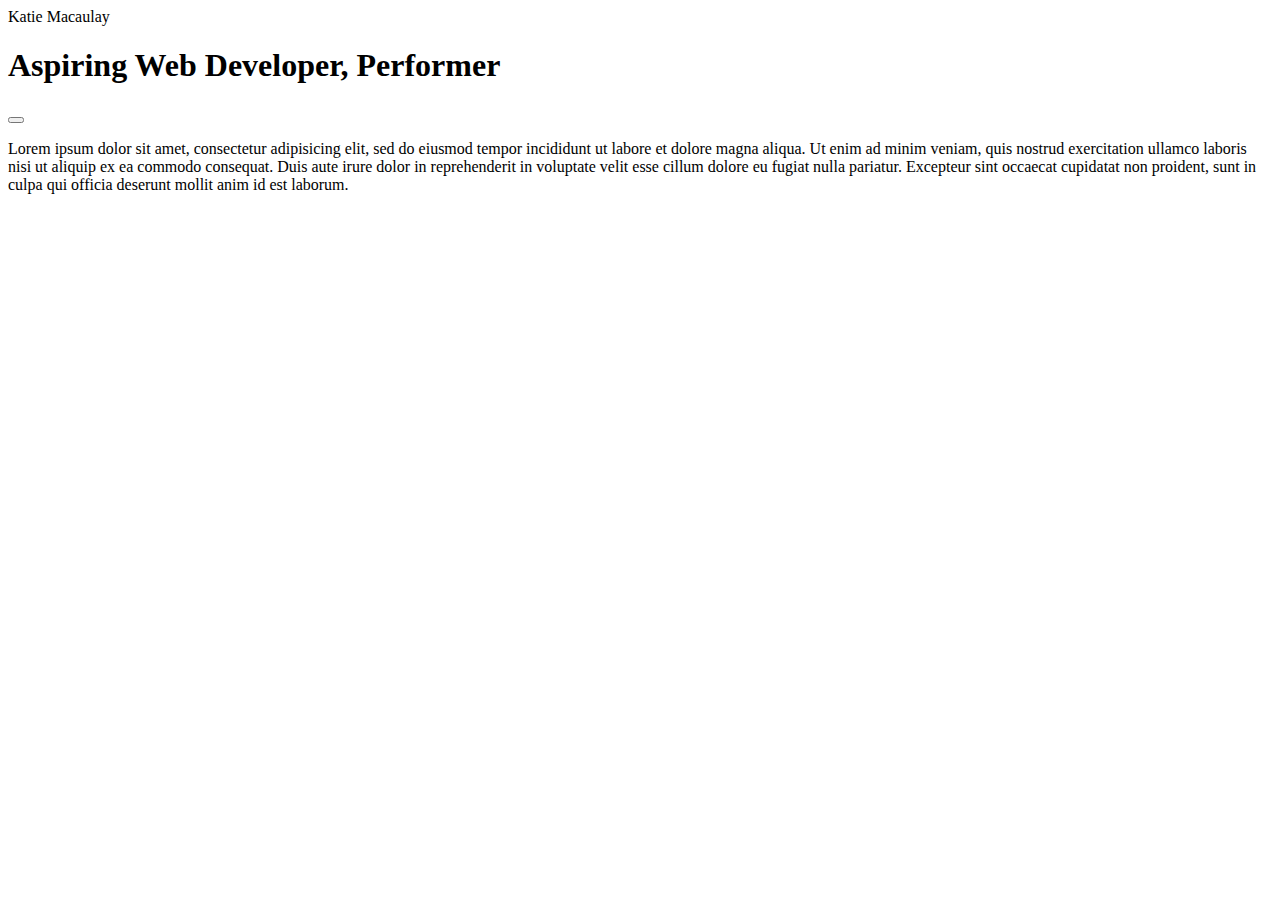
==== 02week/bio/index.html @ 9b2404f7 "first bio branch" ====
<!DOCTYPE html>
<html lang="en" dir="ltr">
  <head>
    <meta charset="utf-8">
    <title>Katie Macaulay Bio</title>
    <link href="https://fonts.googleapis.com/css?family=Cabin" rel="stylesheet">
  </head>
  <body>
    <header>
      Katie Macaulay
    </header>
    <h1>Aspiring Web Developer, Performer</h1>
    <div>
      <aside>
        <button type="button" name="button"></button>
      </aside>
      <p>
        Lorem ipsum dolor sit amet, consectetur adipisicing elit, sed do eiusmod tempor incididunt ut labore et dolore magna aliqua. Ut enim ad minim veniam, quis nostrud exercitation ullamco laboris nisi ut aliquip ex ea commodo consequat. Duis aute irure dolor in reprehenderit in voluptate velit esse cillum dolore eu fugiat nulla pariatur. Excepteur sint occaecat cupidatat non proident, sunt in culpa qui officia deserunt mollit anim id est laborum.
      </p>
    </div>
  </body>
</html>
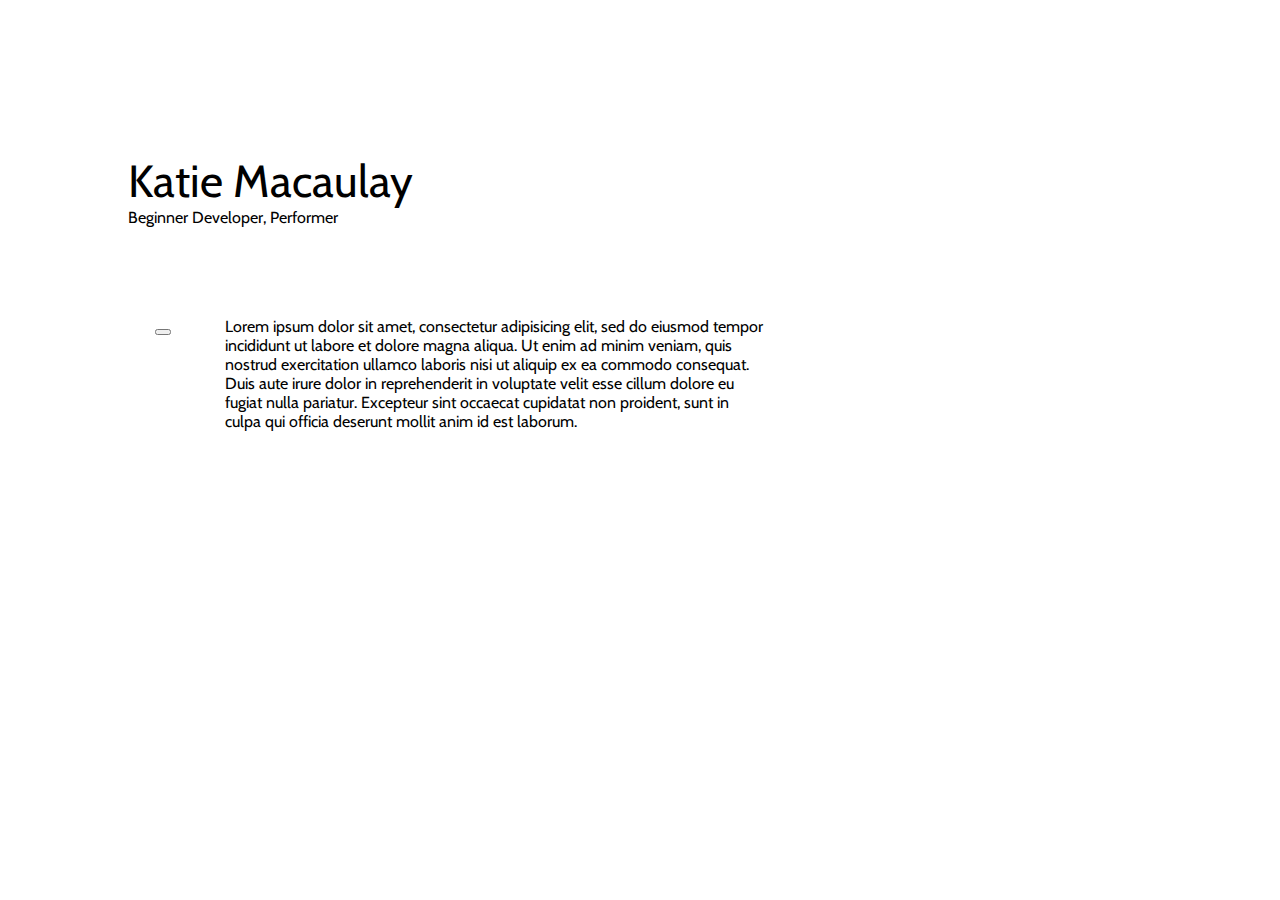
==== commit 1ca4b26e: "first bio;background/transbox" ====
--- a/02week/bio/index.html
+++ b/02week/bio/index.html
@@ -4,19 +4,21 @@
     <meta charset="utf-8">
     <title>Katie Macaulay Bio</title>
     <link href="https://fonts.googleapis.com/css?family=Cabin" rel="stylesheet">
+    <link rel="stylesheet" href="css/reset.css"/>
+    <link rel="stylesheet" href="css/style.css" />
   </head>
   <body>
     <header>
       Katie Macaulay
     </header>
-    <h1>Aspiring Web Developer, Performer</h1>
+    <h1>Beginner Developer, Performer</h1>
     <div>
-      <aside>
-        <button type="button" name="button"></button>
-      </aside>
-      <p>
-        Lorem ipsum dolor sit amet, consectetur adipisicing elit, sed do eiusmod tempor incididunt ut labore et dolore magna aliqua. Ut enim ad minim veniam, quis nostrud exercitation ullamco laboris nisi ut aliquip ex ea commodo consequat. Duis aute irure dolor in reprehenderit in voluptate velit esse cillum dolore eu fugiat nulla pariatur. Excepteur sint occaecat cupidatat non proident, sunt in culpa qui officia deserunt mollit anim id est laborum.
-      </p>
+        <aside>
+          <button type="button" name="button"></button>
+        </aside>
+        <p>
+          Lorem ipsum dolor sit amet, consectetur adipisicing elit, sed do eiusmod tempor incididunt ut labore et dolore magna aliqua. Ut enim ad minim veniam, quis nostrud exercitation ullamco laboris nisi ut aliquip ex ea commodo consequat. Duis aute irure dolor in reprehenderit in voluptate velit esse cillum dolore eu fugiat nulla pariatur. Excepteur sint occaecat cupidatat non proident, sunt in culpa qui officia deserunt mollit anim id est laborum.
+        </p>
     </div>
   </body>
 </html>
--- a/02week/bio/css/style.css
+++ b/02week/bio/css/style.css
@@ -0,0 +1,33 @@
+body{
+  font-family: 'Cabin', sans-serif;
+  background-image: url(http://www.internalvoices.org/transfile/big/22/221258_beautiful-girl-wallpaper.jpg);
+  background-size: 100%;
+  background-repeat: no-repeat;
+}
+header{
+  font-size: 45px;
+  margin-top: 12%;
+  margin-left: 10%;
+  margin-right: 40%;
+}
+h1{
+  margin-left: 10%;
+  margin-right: 40%;
+  margin-bottom: 5%;
+}
+div{
+  background: hsla(0, 100%, 100%, 0.7);
+  border: 1px solid white;
+  margin-left: 10%;
+  margin-right: 40%;
+  margin-bottom: 2%;
+  padding-top: 2%;
+}
+aside{
+  position: fixed;
+  z-index: 1;
+  padding-left: 2%;
+}
+p{
+  padding-left: 15%;
+}
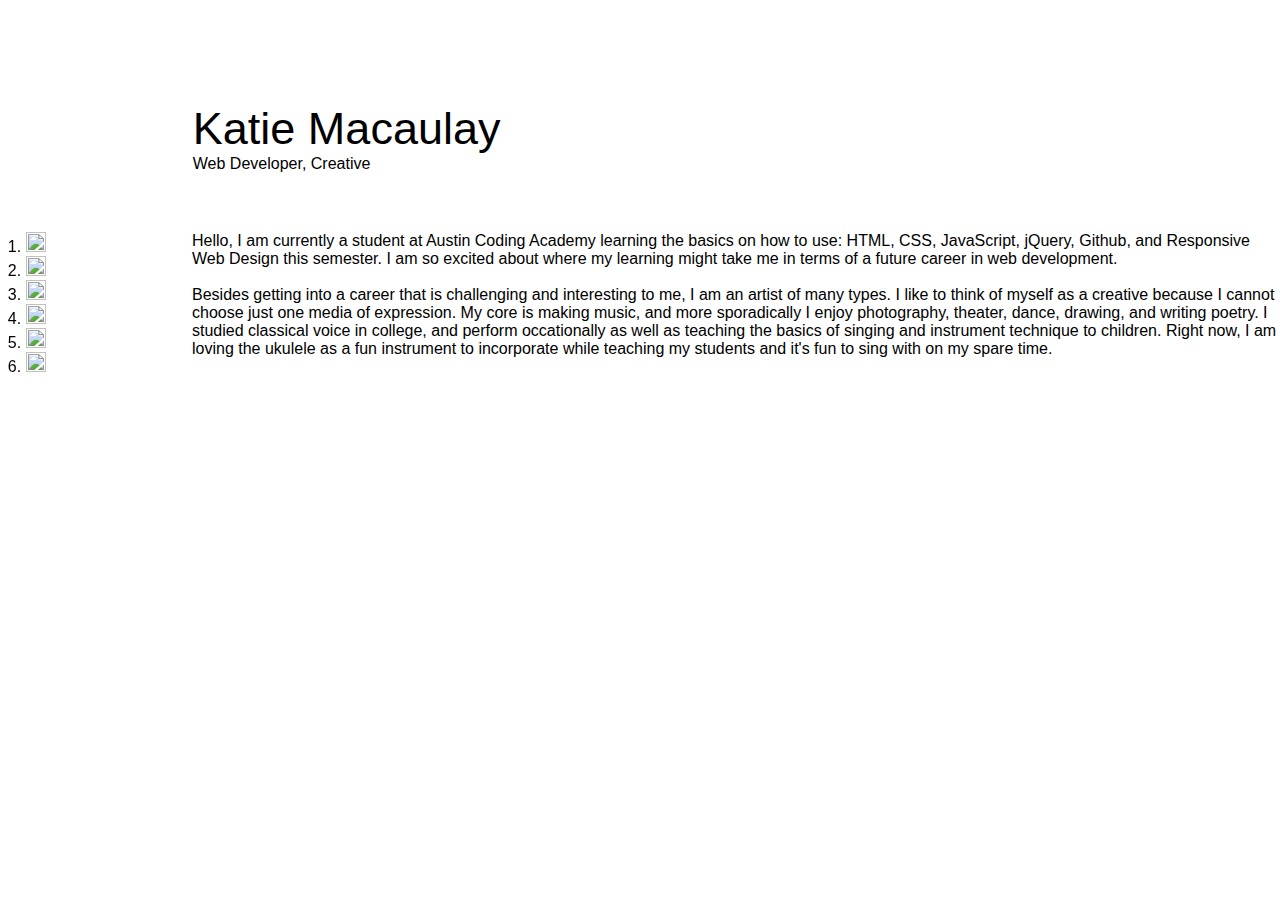
==== commit ff127e0c: "first bio;finalstyles" ====
--- a/02week/bio/index.html
+++ b/02week/bio/index.html
@@ -3,22 +3,55 @@
   <head>
     <meta charset="utf-8">
     <title>Katie Macaulay Bio</title>
-    <link href="https://fonts.googleapis.com/css?family=Cabin" rel="stylesheet">
+    <link href="https://fonts.googleapis.com/css?family=Playfair+Display" rel="stylesheet">
     <link rel="stylesheet" href="css/reset.css"/>
     <link rel="stylesheet" href="css/style.css" />
   </head>
   <body>
-    <header>
-      Katie Macaulay
-    </header>
-    <h1>Beginner Developer, Performer</h1>
-    <div>
+    <div class="into">
+      <header>
+        Katie Macaulay
+      </header>
+      <h1>Web Developer, Creative</h1>
+    </div>
+    <main>
         <aside>
-          <button type="button" name="button"></button>
+            <ol class=links>
+              <li>
+                <a href="/Users/katiemacaulay/Desktop/web-workbook/02week/blog/index.html" target="_blank">
+                  <img src="https://d30y9cdsu7xlg0.cloudfront.net/png/82883-200.png" style="width:100%;height:100%;border:0" class="icon">
+                </a>
+              </li>
+              <li>
+                <a href="/Users/katiemacaulay/Desktop/web-workbook/01week/resume/index.html" target="_blank">
+                  <img src="https://png.icons8.com/ios/1600/resume.png" style="width:100%;height:100%;border:0" class="icon">
+                </a>
+              </li>
+              <li>
+                <a href="https://www.linkedin.com/in/katie-macaulay-776039168/" target="_blank">
+                  <img src="https://freeiconshop.com/wp-content/uploads/edd/linkedin-outline-128x128.png" style="width:100%;height:100%;border:0" class="icon">
+                </a>
+              </li>
+              <li>
+                <a href="https://www.facebook.com/profile.php?id=9220555&ref=bookmarks" target="_blank">
+                  <img src="https://freeiconshop.com/wp-content/uploads/edd/facebook-outline-128x128.png" style="width:100%;height:100%;border:0" class="icon">
+                </a>
+              </li>
+              <li>
+                <a href="https://github.com/katiemacaulay" target="_blank">
+                  <img src="https://apptractor.ru/wp-content/uploads/2014/06/github-icon.png" style="width:100%;height:100%;border:0" class="icon">
+                </a>
+              </li>
+              <li>
+                <a href="mailto:katiemmacaulay@gmail.com" target="_blank">
+                  <img src="https://freeiconshop.com/wp-content/uploads/edd/paper-rocket-outline-128x128.png" style="width:100%;height:100%;border:0" class="icon">
+                </a>
+              </li>
+            </ol>
         </aside>
         <p>
-          Lorem ipsum dolor sit amet, consectetur adipisicing elit, sed do eiusmod tempor incididunt ut labore et dolore magna aliqua. Ut enim ad minim veniam, quis nostrud exercitation ullamco laboris nisi ut aliquip ex ea commodo consequat. Duis aute irure dolor in reprehenderit in voluptate velit esse cillum dolore eu fugiat nulla pariatur. Excepteur sint occaecat cupidatat non proident, sunt in culpa qui officia deserunt mollit anim id est laborum.
+          Hello, I am currently a student at Austin Coding Academy learning the basics on how to use: HTML, CSS, JavaScript, jQuery, Github, and Responsive Web Design this semester. I am so excited about where my learning might take me in terms of a future career in web development. <br /> <br />Besides getting into a career that is challenging and interesting to me, I am an artist of many types. I like to think of myself as a creative because I cannot choose just one media of expression. My core is making music, and more sporadically I enjoy photography, theater, dance, drawing, and writing poetry. I studied classical voice in college, and perform occationally as well as teaching the basics of singing and instrument technique to children. Right now, I am loving the ukulele as a fun instrument to incorporate while teaching my students and it's fun to sing with on my spare time.
         </p>
-    </div>
+    </main>
   </body>
 </html>
